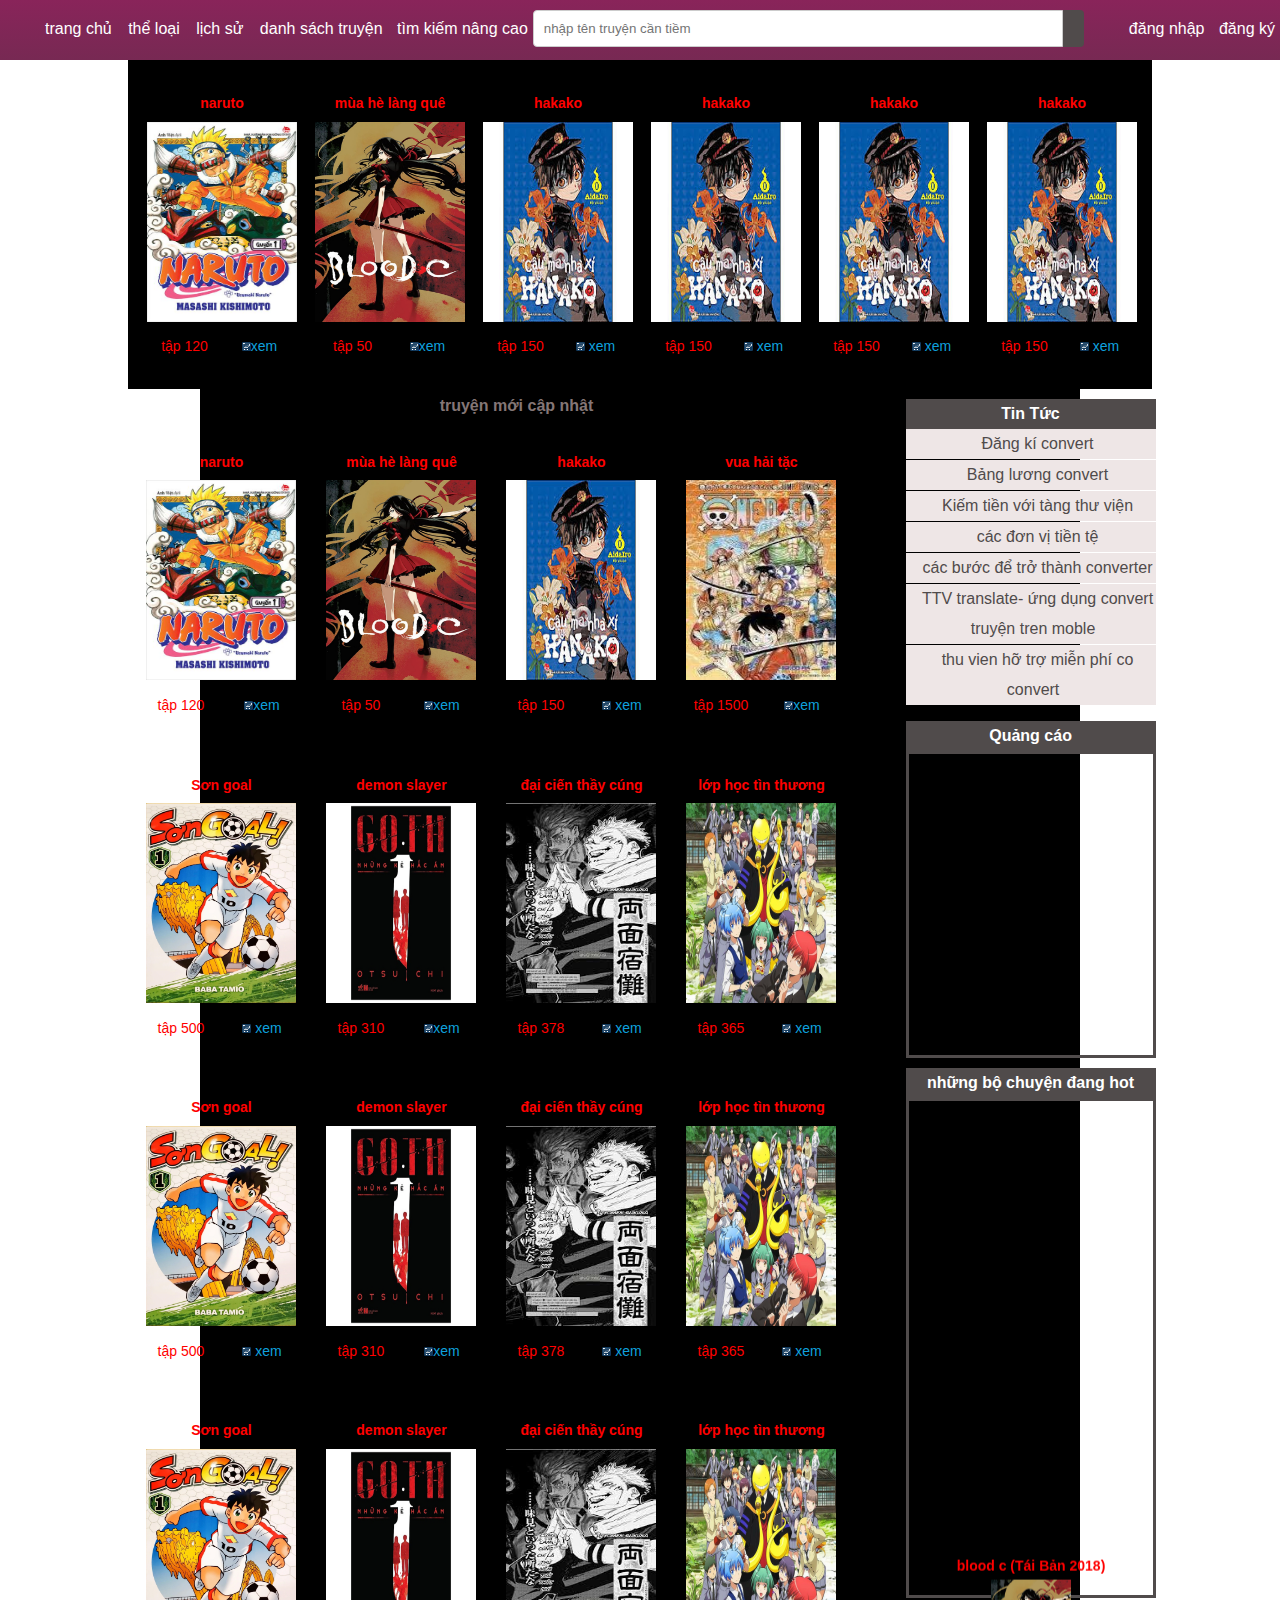
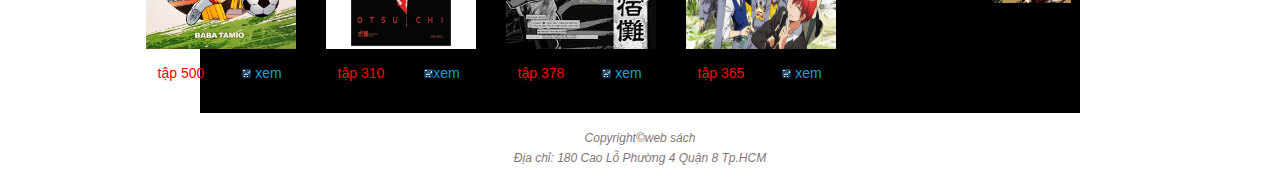
==== LapTrinhWeb(Ca3_t2)/demon.html @ 1338c651 "nop" ====
<!DOCTYPE html>
<html lang="en">
<head>
    <meta charset="UTF-8">
    <meta name="viewport" content="width=device-width, initial-scale=1.0">
    <link rel="stylesheet" href="main.css">
    <link rel="stylesheet" href="base.css">
    <link rel="stylesheet" href="stype.css">
    <link rel="preconnect" href="https://fonts.googleapis.com">
    <link rel="preconnect" href="https://fonts.gstatic.com" crossorigin>
    <link href="https://fonts.googleapis.com/css2?family=Roboto:wght@300;400&display=swap" rel="stylesheet">
    <link rel="stylesheet" href="main.js">
    <script src="main.js"></script>
    <link rel="stylesheet" href="https://cdnjs.cloudflare.com/ajax/libs/font-awesome/6.5.2/css/all.min.css" integrity="sha512-SnH5WK+bZxgPHs44uWIX+LLJAJ9/2PkPKZ5QiAj6Ta86w+fsb2TkcmfRyVX3pBnMFcV7oQPJkl9QevSCWr3W6A==" crossorigin="anonymous" referrerpolicy="no-referrer" />
    <title>truyen</title>
</head>
<body>
    <div class="story">
        <header class="header">
            <div class="grid">
                <nav class="header__navbar">
                    <ul class="header__navbar-list">
                        <li class="header__navbar-item"><a href="" class="header__navbar-item-link">trang chủ</a></li>
                        <li class="header__navbar-item header__navbar-item--has-notiy">
                         <a href="" class="header__navbar-item-link"><i class="header__navbar-icon fa-solid fa-bars"></i>thể loại</a>
                         <div class="header__notify">
                            <ul class="header__notify-list">
                                <li class="header__notify-item header__notify-item--view"><a href="" class="header__notify-link">lãng mạng</a><a href="" class="header__notify-link">vui</a></li>
                                <li class="header__notify-item header__notify-item--view"><a href="" class="header__notify-link">kiếm hiệp</a><a href="" class="header__notify-link">buồn</a></li>
                                <li class="header__notify-item header__notify-item--view"><a href="" class="header__notify-link">chuyển sinh</a><a href="" class="header__notify-link">hai kịch</a></li>
                                <li class="header__notify-item header__notify-item--view"><a href="" class="header__notify-link">khoa học</a><a href="" class="header__notify-link">bị kich</a></li>
                                <li class="header__notify-item header__notify-item--view"><a href="" class="header__notify-link">giả tưởng</a><a href="" class="header__notify-link">what</a></li>
                                <li class="header__notify-item header__notify-item--view"><a href="" class="header__notify-link">phieu lưu</a><a href="" class="header__notify-link">wy</a></li>
                            </ul>
                         </div>
                         </li>
                        <li class="header__navbar-item"><a href="" class="header__navbar-item-link"><i class="header__navbar-icon fa-solid fa-file"></i></i>lịch sử</a></li>
                        <li class="header__navbar-item"><a href="" class="header__navbar-item-link"><i class="header__navbar-icon fa-solid fa-gears"></i>danh sách truyện</a></li>
                        <li class="header__navbar-item"><a href="" class="header__navbar-item-link">tìm kiếm nâng cao</a></li>
                    </ul>
                    <div class="header__navbar-search">
                        <div class="header__search">
                            <input type="text" class="header__navbar-search-input" placeholder="nhập tên truyện cần tiềm">
                            <button class="header__search-btn">
                                <i class=" header__search-btn--icon fa-sharp fa-solid fa-magnifying-glass"></i>
                            </button>
                        </div>
                    </div>
                    <ul class="header__navbar-list">
                        <li class="header__navbar-item">
                            <div class="header__navbar-item-link" onclick="hien()">đăng nhập</div></li>
                        <li class="header__navbar-item ">
                            <div class="header__navbar-item-link" onclick="hien()"></div>đăng ký</div>
                        </li>
                    </ul>
                </nav>
            </div>
        </header>
        <div class="cuon">
            <div class="center_cuon">
                <div class="product_box">
                    <div class="pro_box_top"></div>
                    <div class="pro_box_mid">
                        <div class="pro_title">naruto</div>
                        <div class="pro_img"><a href="#"><img src="img/Naruto_01_m.jpg" /></a></div>
                        <div class="price2" >tập 120</div><div class="pro_cart"><a href="#"><img src="images/layout/cart.gif" width="9" height="9" />xem</a></div>
                        <div style="clear:both"></div>
                    </div>
                    <div class="pro_box_bot"></div>
                </div>
                <div class="product_box">
                    <div class="pro_box_top"></div>
                    <div class="pro_box_mid">
                        <div class="pro_title">mùa hè làng quê</div>
                        <div class="pro_img"><a href="#"><img src="img/MV5BZjhmYmVmYzEtMzUzZi00ZjUbloodc.jpg" /></a></div>
                        <div class="price2" >tập 50</div><div class="pro_cart"><a href="#"><img src="images/layout/cart.gif" width="9" height="9" />xem</a></div>
                        <div style="clear:both"></div>
                    </div>
                    <div class="pro_box_bot"></div>
                </div>
                <div class="product_box">
                    <div class="pro_box_top"></div>
                    <div class="pro_box_mid">
                        <div class="pro_title"><a href="#">hakako</a></div>
                        <div class="pro_img"><a href="#"><img src="img/truyen2.jpg" /></a></div>
                        <div class="price2" >tập 150</div><div class="pro_cart"><a href="#"><img src="images/layout/cart.gif" width="9" height="9" /> xem</a></div>
                        <div style="clear:both"></div>                
                    </div>
                    <div class="pro_box_bot"></div>
                </div>
                <div class="product_box">
                    <div class="pro_box_top"></div>
                    <div class="pro_box_mid">
                        <div class="pro_title"><a href="#">hakako</a></div>
                        <div class="pro_img"><a href="#"><img src="img/truyen2.jpg" /></a></div>
                        <div class="price2" >tập 150</div><div class="pro_cart"><a href="#"><img src="images/layout/cart.gif" width="9" height="9" /> xem</a></div>
                        <div style="clear:both"></div>                
                    </div>
                    <div class="pro_box_bot"></div>
                </div>
                <div class="product_box">
                    <div class="pro_box_top"></div>
                    <div class="pro_box_mid">
                        <div class="pro_title"><a href="#">hakako</a></div>
                        <div class="pro_img"><a href="#"><img src="img/truyen2.jpg" /></a></div>
                        <div class="price2" >tập 150</div><div class="pro_cart"><a href="#"><img src="images/layout/cart.gif" width="9" height="9" /> xem</a></div>
                        <div style="clear:both"></div>                
                    </div>
                    <div class="pro_box_bot"></div>
                </div>
                <div class="product_box">
                    <div class="pro_box_top"></div>
                    <div class="pro_box_mid">
                        <div class="pro_title"><a href="#">hakako</a></div>
                        <div class="pro_img"><a href="#"><img src="img/truyen2.jpg" /></a></div>
                        <div class="price2" >tập 150</div><div class="pro_cart"><a href="#"><img src="images/layout/cart.gif" width="9" height="9" /> xem</a></div>
                        <div style="clear:both"></div>                
                    </div>
                    <div class="pro_box_bot"></div>
                </div>
                 <div class="product_box">
                    <div class="pro_box_top"></div>
                    <div class="pro_box_mid">
                        <div class="pro_title"><a href="#">hakako</a></div>
                        <div class="pro_img"><a href="#"><img src="img/truyen2.jpg" /></a></div>
                        <div class="price2" >tập 150</div><div class="pro_cart"><a href="#"><img src="images/layout/cart.gif" width="9" height="9" /> xem</a></div>
                        <div style="clear:both"></div>                
                    </div>
                    <div class="pro_box_bot"></div>
                </div>
                <div class="product_box">
                    <div class="pro_box_top"></div>
                    <div class="pro_box_mid">
                        <div class="pro_title"><a href="#">hakako</a></div>
                        <div class="pro_img"><a href="#"><img src="img/truyen2.jpg" /></a></div>
                        <div class="price2" >tập 150</div><div class="pro_cart"><a href="#"><img src="images/layout/cart.gif" width="9" height="9" /> xem</a></div>
                        <div style="clear:both"></div>                
                    </div>
                    <div class="pro_box_bot"></div>
                </div>
                <div class="product_box">
                    <div class="pro_box_top"></div>
                    <div class="pro_box_mid">
                        <div class="pro_title"><a href="#">hakako</a></div>
                        <div class="pro_img"><a href="#"><img src="img/truyen2.jpg" /></a></div>
                        <div class="price2" >tập 150</div><div class="pro_cart"><a href="#"><img src="images/layout/cart.gif" width="9" height="9" /> xem</a></div>
                        <div style="clear:both"></div>                
                    </div>
                    <div class="pro_box_bot"></div>
                </div>
                <div class="product_box">
                    <div class="pro_box_top"></div>
                    <div class="pro_box_mid">
                        <div class="pro_title"><a href="#">hakako</a></div>
                        <div class="pro_img"><a href="#"><img src="img/truyen2.jpg" /></a></div>
                        <div class="price2" >tập 150</div><div class="pro_cart"><a href="#"><img src="images/layout/cart.gif" width="9" height="9" /> xem</a></div>
                        <div style="clear:both"></div>                
                    </div>
                    <div class="pro_box_bot"></div>
                </div>
                <div class="product_box">
                    <div class="pro_box_top"></div>
                    <div class="pro_box_mid">
                        <div class="pro_title"><a href="#">vua hải tặc</a></div>
                        <div class="pro_img"><a href="#"><img src="img/onepi.jpg" /></a></div>
                        <div class="price2" >tập 1500</div><div class="pro_cart"><a href="#"><img src="images/layout/cart.gif" width="9" height="9" />xem</a></div>
                        <div style="clear:both"></div>                
                     </div>
                    <div class="pro_box_bot"></div>
                </div>
                 </div>
        </div>
        <div class="truyen_container">
            <div class="left">
                <!-- <div class="left_content">
                    <div class="title1">
                        <a  href="#"><button style="background-color: rgb(53, 58, 58);"><i class="fa-solid fa-bars"></i></button>Thể loại</a>
                    </div>
                    <ul class="categories">
                        <li class="lmenu1" >
                            <a href="" class="auth-form__socials--fb btn btn--size-s btn--with-icon"> <i class="fa-solid fa-font-awesome"></i></i>tiên hiệp</a> 
                            <a href="" class="auth-form__socials--fb btn btn--size-s btn--with-icon"> <i class="fa-solid fa-biohazard"></i>huyền huyễn</a> 
                        </li>
                        <li class="lmenu1" >
                            <a href=""><i class="fa-solid fa-cannabis"></i>&nbsp;&nbsp;đô thị</a> <a href=""><i class="fa-solid fa-biohazard"></i>  &nbsp;&nbsp;khoa huyễn</a>
                        </li>
                        <li class="lmenu1" >
                            <a href=""> <i class="fa-solid fa-font-awesome"></i></i>&nbsp;&nbsp;kỳ huyễn</a> <a href=""><i class="fa-solid fa-cannabis"></i>  &nbsp;&nbsp;võ hiệp</a>
                        </li>
                        <li class="lmenu1" >
                            <a href=""> <i class="fa-solid fa-staff-snake"></i> &nbsp;&nbsp;lịch sử</a> <a href=""><i class="fa-solid fa-circle-radiation"></i>  &nbsp;&nbsp;đồng nhân</a>
                        </li>
                        <li class="lmenu1" >
                            <a href=""><i class="fa-solid fa-heart-pulse"></i>  &nbsp;&nbsp;quân sự</a> <a href=""> <i class="fa-solid fa-heart"></i> &nbsp;&nbsp;du hi</a>
                        </li>
                        <li class="lmenu1" >
                            <a href=""> <i class="fa-solid fa-staff-snake"></i> &nbsp;&nbsp;cảnh kỹ</a> <a href=""> <i class="fa-solid fa-heart-pulse"></i> &nbsp;&nbsp;linh di</a>
                        </li>
                        <li class="lmenu1" >
                            <a href=""> <i class="fa-solid fa-circle-radiation"></i> &nbsp;&nbsp;ngôn tình</a> <a href=""> <i class="fa-solid fa-heart"></i> &nbsp;&nbsp;tất cả</a>
                        </li>
                    </ul>
                </div> -->

                <div class="content">
                    <div class="center_title">truyện mới cập nhật</div>
                    <div class="center_content">
                        <div class="product_box">
                            <div class="pro_box_top"></div>
                            <div class="pro_box_mid">
                                <div class="pro_title">naruto</div>
                                <div class="pro_img"><a href="#"><img src="img/Naruto_01_m.jpg" /></a></div>
                                <div class="price2" >tập 120</div><div class="pro_cart"><a href="#"><img src="images/layout/cart.gif" width="9" height="9" />xem</a></div>
                                <div style="clear:both"></div>
                            </div>
                            <div class="pro_box_bot"></div>
                        </div>
                        <div class="product_box">
                            <div class="pro_box_top"></div>
                            <div class="pro_box_mid">
                                <div class="pro_title">mùa hè làng quê</div>
                                <div class="pro_img"><a href="#"><img src="img/MV5BZjhmYmVmYzEtMzUzZi00ZjUbloodc.jpg" /></a></div>
                                <div class="price2" >tập 50</div><div class="pro_cart"><a href="#"><img src="images/layout/cart.gif" width="9" height="9" />xem</a></div>
                                <div style="clear:both"></div>
                            </div>
                            <div class="pro_box_bot"></div>
                        </div>
                        <div class="product_box">
                            <div class="pro_box_top"></div>
                            <div class="pro_box_mid">
                                <div class="pro_title"><a href="#">hakako</a></div>
                                <div class="pro_img"><a href="#"><img src="img/truyen2.jpg" /></a></div>
                                <div class="price2" >tập 150</div><div class="pro_cart"><a href="#"><img src="images/layout/cart.gif" width="9" height="9" /> xem</a></div>
                                <div style="clear:both"></div>                
                            </div>
                            <div class="pro_box_bot"></div>
                        </div>
                        
                        <div class="product_box">
                            <div class="pro_box_top"></div>
                            <div class="pro_box_mid">
                                <div class="pro_title"><a href="#">vua hải tặc</a></div>
                                <div class="pro_img"><a href="#"><img src="img/onepi.jpg" /></a></div>
                                <div class="price2" >tập 1500</div><div class="pro_cart"><a href="#"><img src="images/layout/cart.gif" width="9" height="9" />xem</a></div>
                                <div style="clear:both"></div>                
                             </div>
                            <div class="pro_box_bot"></div>
                        </div>
                         </div>
                
                  <div style="clear:both"></div>
                
                  <div class="center_content">
                    <div class="product_box">
                        <div class="pro_box_top"></div>
                        <div class="pro_box_mid">
                            <div class="pro_title"><a href="#">Sơn goal</a></div>
                            <div class="pro_img"><a href="#"><img src="img/son_goal_2.jpg.webp" /></a></div>
                            <div class="price2"  >tập 500</div><div class="pro_cart"><a href="#"><img src="images/layout/cart.gif" width="9" height="9" /> xem</a></div>
                            <div style="clear:both"></div>
                        </div>
                        <div class="pro_box_bot"></div>
                    </div>
                    <div class="product_box">
                        <div class="pro_box_top"></div>
                        <div class="pro_box_mid">
                            <div class="pro_title"><a href="#">demon slayer</a></div>
                            <div class="pro_img"><a href="#"><img src="images/Sach_3.jpg" /></a></div>
                            <div class="price2"  >tập 310</div><div class="pro_cart"><a href="#"><img src="images/layout/cart.gif" width="9" height="9" />xem</a></div>
                            <div style="clear:both"></div>                
                        </div>
                        <div class="pro_box_bot"></div>
                    </div>
                    
                    <div class="product_box">
                        <div class="pro_box_top"></div>
                        <div class="pro_box_mid">
                            <div class="pro_title"><a href="#">đại ciến thầy cúng</a></div>
                            <div class="pro_img"><a href="#"><img src="img/jjkai.jpg" /></a></div>
                            <div class="price2" >tập 378</div><div class="pro_cart"><a href="#"><img src="images/layout/cart.gif" width="9" height="9" /> xem</a></div>
                            <div style="clear:both"></div>                
                         </div>
                        <div class="pro_box_bot"></div>
                    </div>
                    <div class="product_box">
                        <div class="pro_box_top"></div>
                        <div class="pro_box_mid">
                            <div class="pro_title"><a href="#">lớp học tìn thương</a></div>
                            <div class="pro_img"><a href="#"><img src="img/koro_sensei.jpg" /></a></div>
                            <div class="price2" >tập 365</div><div class="pro_cart"><a href="#"><img src="images/layout/cart.gif" width="9" height="9" /> xem</a></div>
                            <div style="clear:both"></div>                
                         </div>
                        <div class="pro_box_bot"></div>
                    </div>
                   </div>  
                   <div class="center_content">
                    <div class="product_box">
                        <div class="pro_box_top"></div>
                        <div class="pro_box_mid">
                            <div class="pro_title"><a href="#">Sơn goal</a></div>
                            <div class="pro_img"><a href="#"><img src="img/son_goal_2.jpg.webp" /></a></div>
                            <div class="price2"  >tập 500</div><div class="pro_cart"><a href="#"><img src="images/layout/cart.gif" width="9" height="9" /> xem</a></div>
                            <div style="clear:both"></div>
                        </div>
                        <div class="pro_box_bot"></div>
                    </div>
                    <div class="product_box">
                        <div class="pro_box_top"></div>
                        <div class="pro_box_mid">
                            <div class="pro_title"><a href="#">demon slayer</a></div>
                            <div class="pro_img"><a href="#"><img src="images/Sach_3.jpg" /></a></div>
                            <div class="price2"  >tập 310</div><div class="pro_cart"><a href="#"><img src="images/layout/cart.gif" width="9" height="9" />xem</a></div>
                            <div style="clear:both"></div>                
                        </div>
                        <div class="pro_box_bot"></div>
                    </div>
                    
                    <div class="product_box">
                        <div class="pro_box_top"></div>
                        <div class="pro_box_mid">
                            <div class="pro_title"><a href="#">đại ciến thầy cúng</a></div>
                            <div class="pro_img"><a href="#"><img src="img/jjkai.jpg" /></a></div>
                            <div class="price2" >tập 378</div><div class="pro_cart"><a href="#"><img src="images/layout/cart.gif" width="9" height="9" /> xem</a></div>
                            <div style="clear:both"></div>                
                         </div>
                        <div class="pro_box_bot"></div>
                    </div>
                    <div class="product_box">
                        <div class="pro_box_top"></div>
                        <div class="pro_box_mid">
                            <div class="pro_title"><a href="#">lớp học tìn thương</a></div>
                            <div class="pro_img"><a href="#"><img src="img/koro_sensei.jpg" /></a></div>
                            <div class="price2" >tập 365</div><div class="pro_cart"><a href="#"><img src="images/layout/cart.gif" width="9" height="9" /> xem</a></div>
                            <div style="clear:both"></div>                
                         </div>
                        <div class="pro_box_bot"></div>
                    </div>
                   </div>  
                   <div class="center_content">
                    <div class="product_box">
                        <div class="pro_box_top"></div>
                        <div class="pro_box_mid">
                            <div class="pro_title"><a href="#">Sơn goal</a></div>
                            <div class="pro_img"><a href="#"><img src="img/son_goal_2.jpg.webp" /></a></div>
                            <div class="price2"  >tập 500</div><div class="pro_cart"><a href="#"><img src="images/layout/cart.gif" width="9" height="9" /> xem</a></div>
                            <div style="clear:both"></div>
                        </div>
                        <div class="pro_box_bot"></div>
                    </div>
                    <div class="product_box">
                        <div class="pro_box_top"></div>
                        <div class="pro_box_mid">
                            <div class="pro_title"><a href="#">demon slayer</a></div>
                            <div class="pro_img"><a href="#"><img src="images/Sach_3.jpg" /></a></div>
                            <div class="price2"  >tập 310</div><div class="pro_cart"><a href="#"><img src="images/layout/cart.gif" width="9" height="9" />xem</a></div>
                            <div style="clear:both"></div>                
                        </div>
                        <div class="pro_box_bot"></div>
                    </div>
                    
                    <div class="product_box">
                        <div class="pro_box_top"></div>
                        <div class="pro_box_mid">
                            <div class="pro_title"><a href="#">đại ciến thầy cúng</a></div>
                            <div class="pro_img"><a href="#"><img src="img/jjkai.jpg" /></a></div>
                            <div class="price2" >tập 378</div><div class="pro_cart"><a href="#"><img src="images/layout/cart.gif" width="9" height="9" /> xem</a></div>
                            <div style="clear:both"></div>                
                         </div>
                        <div class="pro_box_bot"></div>
                    </div>
                    <div class="product_box">
                        <div class="pro_box_top"></div>
                        <div class="pro_box_mid">
                            <div class="pro_title"><a href="#">lớp học tìn thương</a></div>
                            <div class="pro_img"><a href="#"><img src="img/koro_sensei.jpg" /></a></div>
                            <div class="price2" >tập 365</div><div class="pro_cart"><a href="#"><img src="images/layout/cart.gif" width="9" height="9" /> xem</a></div>
                            <div style="clear:both"></div>                
                         </div>
                        <div class="pro_box_bot"></div>
                    </div>
                   </div>  
            
                </div>
                   MENU bên phải  
                 <div class="right">
                    <div class="right_content">
                        <div class="title">Tin Tức</div>
                        <ul class="categories">
                            <li class="lmenu2" >
                                <a href=""> <i class="fa-solid fa-sun"></i> &nbsp;&nbsp;Đăng kí convert</a>
                            </li>
                            <li class="lmenu2" >
                                <a href=""> <i class="fa-solid fa-sun"></i> &nbsp;&nbsp;Bảng lương convert</a>
                            </li>
                            <li class="lmenu2" >
                                <a href=""> <i class="fa-solid fa-sun"></i>  &nbsp;&nbsp;Kiếm tiền với tàng thư viện</a>
                            </li>
                            <li class="lmenu2" >
                                <a href=""> <i class="fa-solid fa-sun"></i> &nbsp;&nbsp;các đơn vị tiền tệ</a>
                            </li>
                            <li class="lmenu2" >
                                <a href=""> <i class="fa-solid fa-sun"></i> &nbsp;&nbsp;các bước để trở thành converter </a>
                            </li>
                            <li class="lmenu2" >
                                <a href=""> <i class="fa-solid fa-sun"></i>&nbsp;&nbsp;TTV translate- ứng dụng convert truyện tren moble</a>
                            </li>
                            <li class="lmenu2" >
                                <a href=""> <i class="fa-solid fa-sun"></i>  &nbsp;&nbsp;thu vien hỡ trợ miễn phí co convert</a>
                            </li>
                        </ul>
                    </div>
                    <div class="box">
                        <div class="title">Quảng cáo</div>
                        <div class="box_content">
                            <iframe width="240px" height="290px" src="https://www.youtube.com/embed/CFjI21M9wZs" title="アニメ『怪獣８号』ノンクレジットOP｜YUNGBLUD「Abyss」｜毎週土曜23時～放送・配信" frameborder="0" allow="accelerometer; autoplay; clipboard-write; encrypted-media; gyroscope; picture-in-picture; web-share" referrerpolicy="strict-origin-when-cross-origin" allowfullscreen></iframe>
                        </div>
                    </div>
                    <div class="box">
                        <div class="title">những bộ chuyện đang hot</div>
                        <div class="box_content" style="height:500px;">
                            <marquee direction="up" height="500px">
                                <div class="pro_title">blood c (Tái Bản 2018) </div>
                                <div style="text-align:center"><img src="img/MV5BZjhmYmVmYzEtMzUzZi00ZjUbloodc.jpg" height="120" /></div>
                                <div class="pro_price">tập 89</div>
                                <div style="clear:both"></div>
                                <hr color="#6da6b1" />
                                <div class="pro_title"> Cô nam (Tái Bản 2019) </div>
                                <div style="text-align:center"><img src="img/top-nhung-vu-an-co-dong-co-xam-xi-nhat-tham-tu-lung-danh-conan-phan-2-thumb.jpg" height="120" /></div>
                                <div class="pro_price">movie 15</div>
                                <div style="clear:both"></div>
                            </marquee>
                        </div>
                        </div>
                    </div>
            </div>
        </div>
        <div id="path"></div>
        <div class="footer">
            Copyright&copy;web sách <br /> Địa chỉ: 180 Cao Lỗ Phường 4 Quận 8 Tp.HCM<br />

        </div>
        <!-- <div  class="madal">
            register form
                <div class="auth-form">
                    <div class="auth-form__container">
                        <div class="auth-form__header">
                            <h3 class="auth-form__heading">Đăng ký</h3>
                            <span class="auth-form__switch-btn">Đăng nhập</span>
                        </div>
                        <div class="auth-form__form">
                            <div class="auth-form__group">
                                <input type="text" class="auth-form__input" placeholder="nhập email của bạn">
                            </div>
                            <div class="auth-form__group">
                                <input type="password" class="auth-form__input" placeholder="nhập mật khẩu của bạn">
                            </div>
                            <div class="auth-form__group">
                                <input type="password" class="auth-form__input" placeholder="nhập khẩu mật khẩu của bạn">
                            </div>
                        </div>
                        <div class="auth-form__aside">
                            <p class="auth-form__policy-text">
                                bạn đăng ký ,đồng ý với yêu cầu của web.
                                <a href="" class="auth-form__text-link">điều khoản dịch vụ</a> &
                                <a href="" class="auth-form__text-link">chính sách bảo mật</a>
                                
                            </p>
                        </div>
                        <div class="auth-form__controls">
                            <button class="btn auth-form__controls-back btn--nomal">trở lại</button>
                            <button class="btn btn--primary" >đăng ký</button>
                        </div>
                    </div>
                
                    <div class="auth-form__socials">
                        <a href="" class="auth-form__socials--fb btn btn--size-s btn--with-icon"><i class="auth-form__socials-icon fa-brands fa-facebook"></i><span class="auth-form__social-title">kết nối với facebook</span></a>
                        <a href="" class="auth-form__socials--gg btn btn--size-s btn--with-icon"><i class="auth-form__socials-icon fa-brands fa-google"></i><span class="auth-form__social-title">kết nối với google</span></a>
                    </div>
                </div>
        </div> -->
        <!-- login form -->
        <div class="madal" id="cmm">
            <div class="madal__overplay">

            </div>
            <div class="madal__body">
                
                <div class="auth-form">
                    <div class="auth-form__container">
                        <div class="auth-form__header">
                            <h3 class="auth-form__heading">Đăng nhập</h3>
                            <span class="auth-form__switch-btn">Đăng ký</span>
                        </div>
                        <div class="auth-form__form">
                            <div class="auth-form__group">
                                <input type="text" class="auth-form__input" placeholder="nhập email của bạn">
                            </div>
                            <div class="auth-form__group">
                                <input type="password" class="auth-form__input" placeholder="nhập mật khẩu của bạn">
                            </div>
                        </div>
                        <div class="auth-form__aside">
                            <div class="auth-form__help">
                                <a href="" class="auth-form__hhelp-link auth-form__hhelp-fogot"> quên mật khẩu</a>
                                <span class="auth-form__help-separate"></span>
                                <a href="" class="auth-form__hhelp-link">cần trợ giúp</a>
                            </div>
                        </div>
                        <div class="auth-form__controls">
                            <button class="btn auth-form__controls-back btn--nomal">trở lại</button>
                            <button class="btn btn--primary">đăng nhập</button>
                        </div>
                    </div>
                 
                    <div class="auth-form__socials">
                        <a href="" class="auth-form__socials--fb btn btn--size-s btn--with-icon"><i class="auth-form__socials-icon fa-brands fa-facebook"></i><span class="auth-form__social-title">đăng nhập facebook</span></a>
                        <a href="" class="auth-form__socials--gg btn btn--size-s btn--with-icon"><i class="auth-form__socials-icon fa-brands fa-google"></i><span class="auth-form__social-title">đăng nhập google</span></a>
                    </div>
                </div>
                
            </div>
            <div class="madal_inner"></div>
        </div>
    </div>
</body>
</html>
---- LapTrinhWeb(Ca3_t2)/main.css ----
@charset "utf-8";

/* CSS Document */

body {
    background-position: top;
    background-repeat: repeat-x;
    margin: 0;
    font-family: "Rubik", sans-serif;
  
}
@media screen {
    
}
/* .right_content{
    height: 250px;
} */
.left_content{
    height: 250px;
}
#container {
    background-color: white;
}

#header {
    border-radius: 5px;
    justify-content: space-around; 
    display: flex;
    margin-left: 200px;
    margin-right: 200px;
}
.taikhoan{
    display: flex;
}
.tim{
    margin-top: 20px;
}

.tapp{
}
#logo {
    
    padding-left: 5px;
    padding-top: 10px;
}

#logo img {
    height: 153px;
    width: 250px;
}

#banner {
    width: 500px;
    margin-top: 7px;
}




#menu {
    
    height: 50px;
    background-color: #0fa0dd;
    display: flex;
    justify-content:center;
    flex: 1;
}

#menu_left_corner {
    float: left;
    width: 9px;
    height: 50px;
    background-color: #df1111;
    border-radius: 50px 0px 0px 50px;
    ;
}

#menu_right_corner {
    float: left;
    width: 8px;
    height: 50px;
    background-color: #504b4b;
    border-radius: 0px 50px 50px 0px;
}

#hmenu {
    list-style-type: none;
    margin-left: -20px;
    margin-top: 0px;
}

#hmenu li {
    float: left;
    margin-left: 20px;
    margin-right: 20px;
    line-height: 50px;
}

#hmenu li a {
    color: #e8ffff;
    text-decoration: none;
    line-height: 50px;
    display: block;
}

#hmenu li a:hover {
    color: #f4e0ce
}

.devider {
    background-image: url(../images/layout/menu_divider.gif);
    width: 2px;
}

#path {
    height: 15px;
}
.truyen_container{
   display: flex;
   margin-left: 200px;
   margin-right: 200px;
   justify-content: s;
}
.left {
    width: 100%;
    margin: auto;
    display: flex;
    justify-content:center ;
}





.content{
    flex: 3;
    text-align: center;
}

.right {
   flex: 1;
}

#cart {
    margin-top: 10px;
    width: 195px;
    height: 84px;
    background-image: url(../images/layout/cart_bg.gif);
}

#cart-title {
    text-align: center;
    font-size: 18px;
    color: #847676;
}

#cart-detail {
    font-size: 16px;
    width: 135px;
    float: left;
    padding-left: 10px;
}

#cart-detail span {
    color: #F00;
}

#cart-img {
    width: 48px;
    height: 48px;
    float: left;
    background-image: url(../images/layout/shoppingcart.png)
}

.footer {
    height: 60px;
    color: #847676;
    font-size: 12px;
    text-align: center;
    line-height: 20px;
    font-style: italic;
    background-image: url(../images/layout/footer_bg.gif);
}

.categories {
    list-style-type: none;
    margin-top: 0px;
    margin-left: -40px;
    
}

.categories li a {
    text-decoration: none;
    color: #504b4b;
    line-height: 30px;
    
}

.categories li a:hover {
    font-weight: bold;
}

.title {
    line-height: 30px;
    text-align: center;
    color: #FFF;
    font-weight: bold;
    background-color: #504b4b;
    margin-top: 10px;
}
.title1 {
    line-height: 30px;
    color: #FFF;
    font-weight: bold;
    background-color: #504b4b;
    margin-top: 10px;
}

.lmenu1 {
    background-color: #dad0d0;
    padding-left: 5px;
    margin-bottom: 1px;
    display: flex;
    justify-content: space-around;
    position: relative;
}

.lmenu2 {
    background-color: #eee6e6;
    padding-left: 5px;
    margin-bottom: 1px;
}

.box_content {
    text-align: center;
    border: 3px solid #504b4b;
    padding: 2px;
    
}

.center_title {
    line-height: 33px;
    color: #847676;
    font-weight: bold;
    padding-left: 50px;
    background: url(../images/layout/bar_bg.gif) no-repeat center;
}

.center_content {
    padding: 7px;
    justify-content:space-evenly;
    flex: 1;
    text-align: center;
    display: flex;
}
.cuon{
    background-color: black;
    width: 80%;
    margin-bottom: 30px;
    margin: auto;
}
.center_cuon {
    padding: 10px;
    flex: 1;
    display: flex;
    overflow:scroll;
    cursor: none;
}
.product_box {
    width: 180px;
    height: auto;
    float: left;
    padding: 9px;
}

.pro_box_top {
    height: 12px;
    background-image: url(../images/layout/product_box_top.gif);
}

.pro_box_bot {
    height: 10px;
    background-image: url(../images/layout/product_box_bottom.gif);
}

.pro_box_mid {
    background-image: url(../images/layout/product_box_center.gif);
}

.pro_title {
    text-align: center;
    font-weight: bold;
    color: #F00;
    font-size: 14px;
}

.pro_title a {
    text-decoration: none;
    color: #F00;
}

.pro_price {
    text-align: center;
    color: #F00;
    font-weight: bold;
    width: 50%;
    float: left;
    font-size: 14px;
}

.oldprice {
    text-align: center;
    color: #847676;
    text-decoration: line-through;
    width: 50%;
    float: right;
    font-size: 14px;
}

.pro_cart {
    width: 50%;
    float: right;
    font-size: 14px;
    text-align: center;
}

.pro_cart a {
    text-decoration: none;
    color: #0fa0dd;
}

.pro_img {
    text-align: center;
    padding: 5px 0px;
}

.pro_img img {
    height: 200px;
    width: 150px;
}

.big_box {
    width: 554px;
    margin-left: 17px;
    margin-top: 15px;
}

.big_box_top {
    background-image: url(../images/layout/details_box_top.gif);
    height: 12px;
}

.big_box_bot {
    background-image: url(../images/layout/details_box_bottom.gif);
    height: 12px;
}

.big_box_mid {
    background-image: url(../images/layout/details_box_center.gif);
    padding: 5px;
}

.big_box_img {
    width: 200px;
    float: left;
    text-align: center;
}

.big_box_img img {
    width: 200px;
    height: 200px;
}

.big_box_detail {
    width: 350px;
    float: right;
}

.thumb img {
    width: 50px;
    height: 40px;
    padding: 5px 0px;
}

.add_cart img {
    width: 16px;
    height: 16px;
}

.add_cart a {
    text-decoration: none;
    color: #006;
}

.pro_title_big {
    color: #F00;
    font-weight: bold;
}

.spec_value {
    color: #5F9FAB;
}

.price {
    color: #F00;
    font-weight: bold;
}

.detail {
    margin-top: 10px;
    text-align: justify;
}

.detail img {
    width: 100%;
    margin-top: 10px;
    margin-bottom: 10px;
}

.detail span {
    font-size: 18px;
    line-height: 35px;
    font-weight: bold;
}

.search-container {
    display: flex;
    margin-top: 10px;
}

input[type="text"] {
    padding: 10px;
    width: 140px;
    border: 1px solid #ccc;
    border-radius: 4px 0 0 4px;
    outline: none;
}

button {
    padding: 5px 8px;
    background-color: #504b4b;
    color: white;
    border: 1px solid #504b4b;
    border-radius: 0 4px 4px 0;
    cursor: pointer;
}

button:hover {
    background-color: gray;
    border: 1px solid gray;
}

/* Font Awesome Icon */
button i {
    margin-right: 5px;
}

.price2
{
	text-align:center; color:#F00; width:50%; float:left; font-size:14px;
}
---- LapTrinhWeb(Ca3_t2)/base.css ----
body{
    text-align: center;
}
html{
    font-size: 100%;
    line-height: 1.6rem;
    font-family: "Roboto", sans-serif;
    box-sizing: border-box;
}
*{
    box-sizing: inherit;
}
:root{

    --white-color:#fff;
    --black-color:#000;
    --text-color:#333;
    --primary-color:#EE4D2D;
    --border-color:#dbdbdb;

    --header-height:220px;
    --navbar-height:34px;
    --header-with-search-height:calc(var(--header-height)-var(var(--navbar-height)));
}
.grid__colmn-2{
    padding-left: 12px;
    padding-right: 12px;
    width: 16.6667%;
}
.grid__colmn-10{
    padding-left: 12px;
    padding-right: 12px;
    width: 83.3333%;
}
.grid{
    width: 1200;
    max-width: 100%;
    margin: 0;
}
.grid__full-width{
    width: 100%;
}
.grid__row{
    display: flex;
    flex-wrap: wrap;
}
@keyframes ideIn {
    from{
        opacity: 0;
    }
    to{
        opacity: 1;
    }
}
@keyframes heatify {
    from{
        transform: scale(0);
    }
    to{
        transform: scale(1);
    }
}
@keyframes growth{
    from{
        transform: scale(var(--growth-from));
    }
    to{
        transform: scale(var(--growth-to));
    }
}

/* #cn_hien--login{
    position: fixed;
    top :0;
    bottom: 0;
    right: 0;
    left: 0;
    display: flex;
    animation: ideIn linear 0.1s ;
} */
.madal{
    position: fixed;
    top :0;
    bottom: 0;
    right: 0;
    left: 0;
    display: none;
    animation: ideIn linear 0.1s ;
}
.madal__overplay{
    position: absolute;
    height: 100%;
    width: 100%;
    background-color: rgb(0, 0, 0,0.3);
    z-index: 2;
}
.madal__body{
    /* --growth-from: 0.7;
    --growth-to:1; */
    background-color: var(--white-color);
    border: 5px;
    margin: auto    ;
    position: relative;
    z-index: 3;
    animation:  growth linear 0.1s   ;
}
.btn{
    min-width: 142px;
    height: 24px;
    text-decoration: none;
    border: none;
    border-radius: 2px;
    font-size: 1.4rem;
    padding: 0 12px;
    cursor: pointer;
    color: var(--text-color);
    align-items: center;
    justify-content: center;
    line-height: 1.6rem;
    justify-content: center;
}
.btn.btn--nomal:hover{
    background-color: rgb(0, 0, 0,0.05);
}
.btn.btn--size-s{
    height: 32px;
    font-size: 12px;
    padding: 0 4px;
}
.btn.btn--primary{
    color: var(--white-color);
    background-color: var(--primary-color);

}
.btn.btn--disaled{
    cursor: default;
    /* filter: brightness(80%); */
    background-color: #999;
}
---- LapTrinhWeb(Ca3_t2)/stype.css ----
.story{
    margin: 0;
    text-align: center;
}
.header{
height: 60px;
background-image: linear-gradient(0,#772953,#89245a);
}
/* container */
.truyen_container{
    background-color: black;
}
.category{
    border-radius: 2px;
    background-color: var(--white-color);
    margin: 16px;
    
}
.category_heading{
    font-size: 1.8rem;
    padding: 8px 16px;
}
.category_heading-icon{
    font-size: 1.4rem;
}

.category-item--active.category-item__link{
color: var(--primary-color);
}
.category-item--active.category-item__link ::before {
     position: absolute;
     top :50%;
     left: 4px;
     content: "";
     border: 4px solid;
     transform: translateY(-50%);
     background-color: transparent transparent transparent var(--primary-color);
}
.category-list{
   list-style: none;
}
.category-item__link{
    font-size: 1.4rem;
    color: var(--text-color);
   position: relative;;
    padding: 8px 16px;
    display: block;
    transition: right linear 0.2;
    right: 0;
    text-decoration: none;
}
.category-item__link:hover{
    color: var(--primary-color);
    right: -4px;
}
/* deader */
.header__navbar{
    display: flex;
    justify-content: space-evenly ;
}
.header__navbar-list{
    list-style: none;
}
.header__navbar-item{
    margin: 0 5px;
    text-align: center;
    min-height: 10px;
    position: relative;
}
.header__navbar-item,
.header__navbar-item-link{
    display: inline-block;
    font-size: 1.0rem;
    color: var(--white-color);
    text-decoration: none;
    font-weight: 300;
}
.header__navbar-item :hover,
.header__navbar-item-link :hover{
    background-color: rgb(255,255,255,0.7);
    cursor: pointer;
    flex: 1;

}
.header__navbar-item-strong{
    font-weight: 400;
}
.header__navbar-icon{
    font-size: 1.0rem;
    padding-left: 2px;
}
.header__notify{
    position: absolute;
    top:100%;
    width: 200px;
    border:  1px solid #772953;
    background-color: var(--white-color);
    cursor: default;
    transform-origin: top left;
    animation: heatify ease-in 0.2s;
    will-change: opacity,transform ;
    display: none;
}
.header__notify-list{
   padding: 0;
}
.header__notify-link{
    text-decoration: none;
    width: 100%;
    
}
.header__notify-item{
    justify-content:left ;
}
.header__notify-item :hover{
    color: #f1f1f1;
}
.header__notify-item--view{
    background-color: rgb(238,75, 43,0.8);
}
.header__navbar-item--has-notiy:hover  .header__notify{
    display: block;
}
.header__navbar-item--has--login:hover.madal{
    display: block;
}

.auth-form{
    width: 500px;
}
.auth-form__container{
    padding: 0 32px;
}
.auth-form__header{
    display: flex;
    align-items: center;
    justify-content: space-between;
}
.auth-form__heading{
    font-size: 2.2rem;
    font-weight: 400;
}
.auth-form__input{
    width: 100%;
    height: 40px;
    margin-top: 16px;
    padding: 0 12px;
    font-size: 1.4rem;
    border-radius: 2px;
    border: 1px solid var(--border-color);
    outline: none;
    flex: 1;
}
.auth-form__input:focus{
    border: #888;
}
.auth-form__aside{
    margin-top: 18px;
}
.auth-form__policy-text{
    font-size: 1.2rem;
    line-height: 1.8rem;
    text-align: center  ;
    padding: 0 12px;
    display: flex;
    align-items: center;
}
.auth-form__text-link{
    color:  var(--primary-color);
    text-decoration: none;
}
.auth-form__controls{
    margin-top: 80px;
    display: flex;
    justify-content: flex-end;
}
.auth-form__socials{
background-color: #f5f5f5;
padding: 16px 32px;
justify-content: space-between;
margin-top: 24px;
}
.auth-form__socials-icon{
    font-size: 1.4rem;
}
.auth-form__controls-back{
    margin-right: 12px 36px;
}
.auth-form__socials-icon,
.auth-form__socials--fb{
    color: var(--white-color);

}
.auth-form__socials--gg{
    background-color: var(--white-color);
}
.auth-form__socials--fb{
    color: #666;
    background-color: #3A5A98;
}
.auth-form__switch-btn{
    color: var(--primary-color);
    cursor: pointer;
}
.auth-form__help{
    display: flex;
    justify-content: flex-end;
}
.auth-form__hhelp-link{
    text-decoration: none;
    color: #939393;
}
.auth-form__help-separate{
    display: block;
    margin: 0 16px;
    height: 2px 22px 0;
    border-left: 1px solid var(--border-color);
}
.auth-form__hhelp-fogot{
    color: var(--primary-color);
}
.header__search{
   display:flex;
}
.header__navbar-search-input{
    margin-top: 10px;
    border: none;
   flex: 1;
    height: 100%;
    width: 100%;
    border: none;
    outline: none;  
    padding: 0 16px;  
}
.header__navbar-search{

    flex: 1; 
    
}
.header__search-icon{
    font-size: 1.5rem;
    margin-top: 14px;
    background-color: var(--white-color);
    border: none;
    font-size: 1.4rem;
}
.header__search-btn{
    margin-top: 10px;
    border: none;
}
.header__search-btn--icon{

}
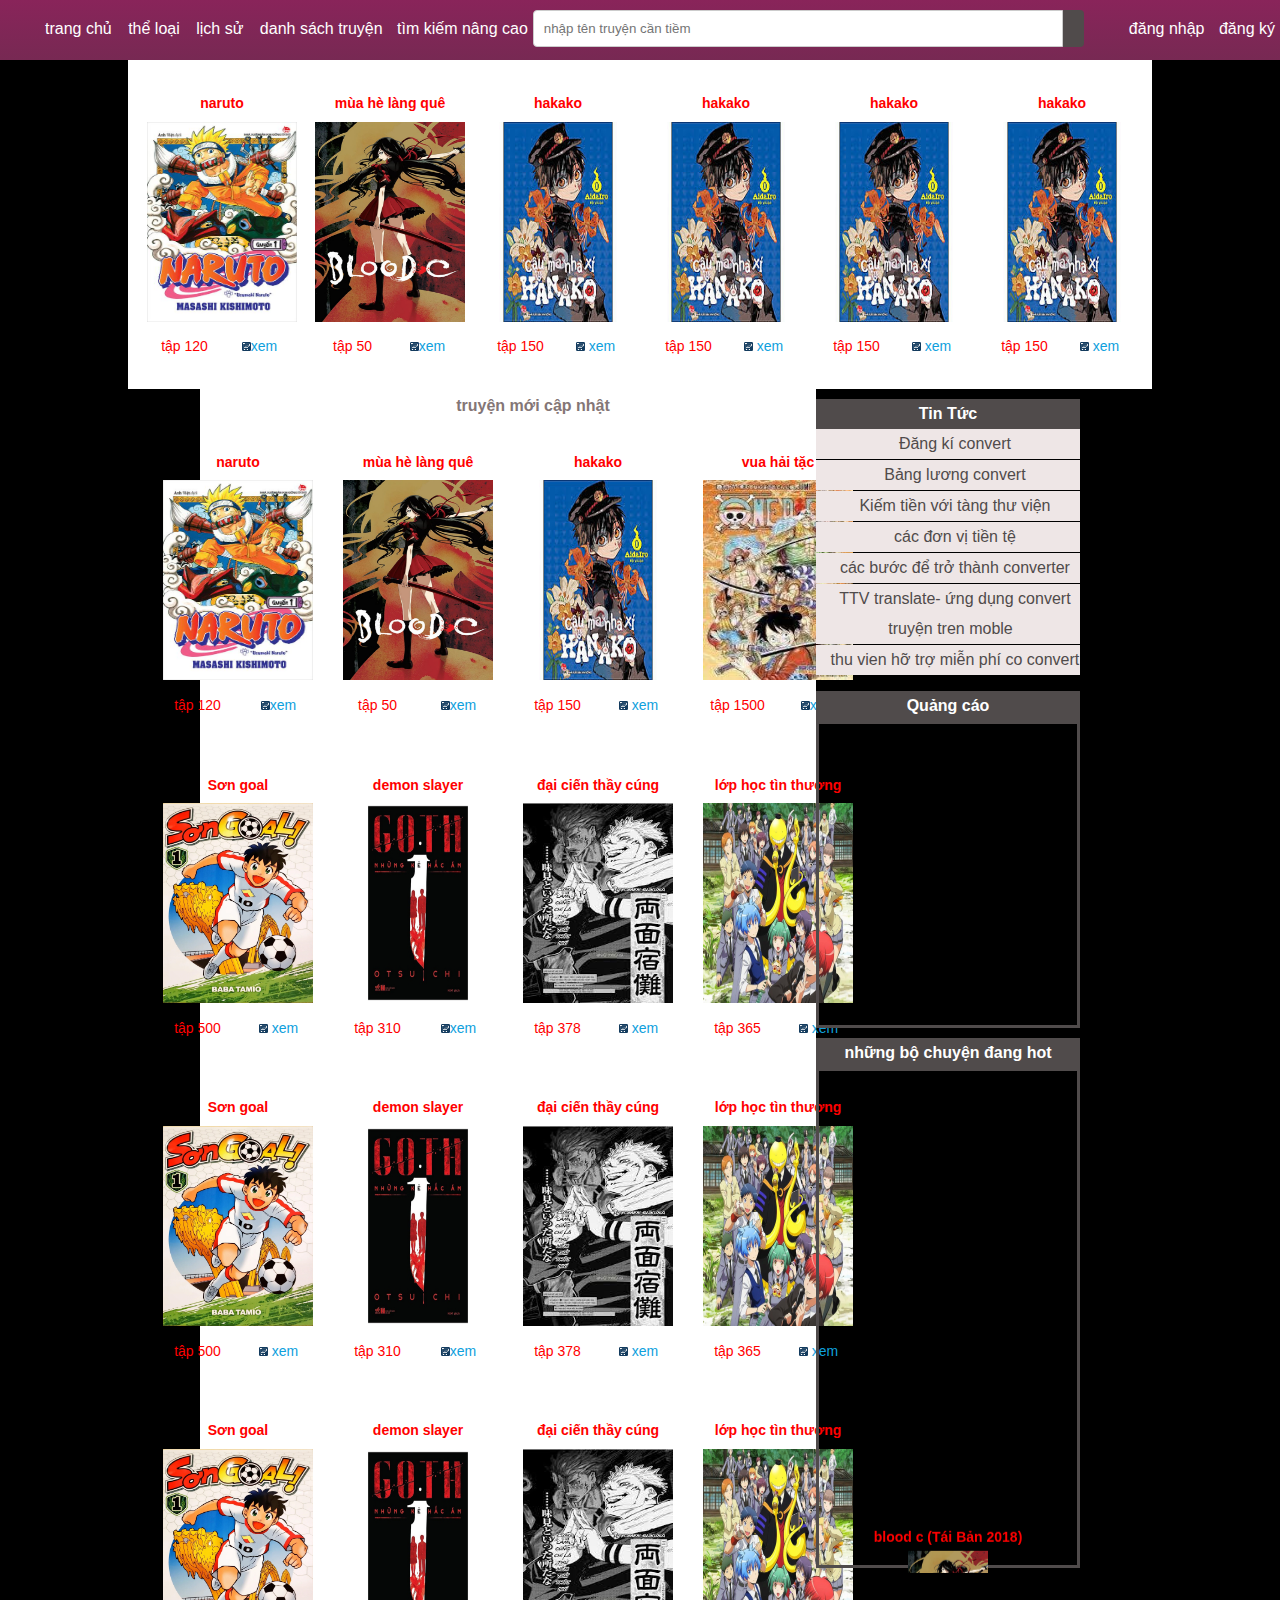
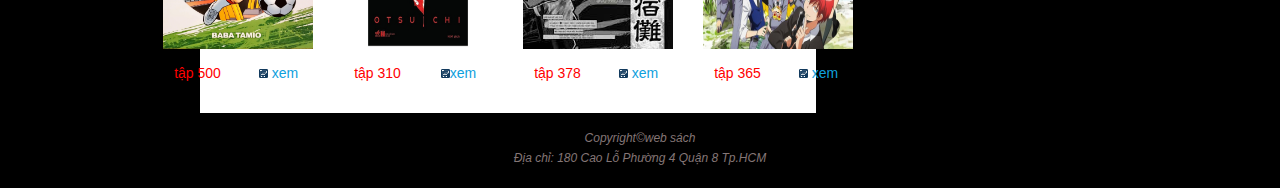
==== commit bdfcb0b3: "nop" ====
--- a/LapTrinhWeb(Ca3_t2)/demon.html
+++ b/LapTrinhWeb(Ca3_t2)/demon.html
@@ -201,7 +201,6 @@
                         </li>
                     </ul>
                 </div> -->
-
                 <div class="content">
                     <div class="center_title">truyện mới cập nhật</div>
                     <div class="center_content">
@@ -380,59 +379,58 @@
                     </div>
                    </div>  
             
-                </div>
-                   MENU bên phải  
-                 <div class="right">
-                    <div class="right_content">
-                        <div class="title">Tin Tức</div>
-                        <ul class="categories">
-                            <li class="lmenu2" >
-                                <a href=""> <i class="fa-solid fa-sun"></i> &nbsp;&nbsp;Đăng kí convert</a>
-                            </li>
-                            <li class="lmenu2" >
-                                <a href=""> <i class="fa-solid fa-sun"></i> &nbsp;&nbsp;Bảng lương convert</a>
-                            </li>
-                            <li class="lmenu2" >
-                                <a href=""> <i class="fa-solid fa-sun"></i>  &nbsp;&nbsp;Kiếm tiền với tàng thư viện</a>
-                            </li>
-                            <li class="lmenu2" >
-                                <a href=""> <i class="fa-solid fa-sun"></i> &nbsp;&nbsp;các đơn vị tiền tệ</a>
-                            </li>
-                            <li class="lmenu2" >
-                                <a href=""> <i class="fa-solid fa-sun"></i> &nbsp;&nbsp;các bước để trở thành converter </a>
-                            </li>
-                            <li class="lmenu2" >
-                                <a href=""> <i class="fa-solid fa-sun"></i>&nbsp;&nbsp;TTV translate- ứng dụng convert truyện tren moble</a>
-                            </li>
-                            <li class="lmenu2" >
-                                <a href=""> <i class="fa-solid fa-sun"></i>  &nbsp;&nbsp;thu vien hỡ trợ miễn phí co convert</a>
-                            </li>
-                        </ul>
-                    </div>
-                    <div class="box">
-                        <div class="title">Quảng cáo</div>
-                        <div class="box_content">
-                            <iframe width="240px" height="290px" src="https://www.youtube.com/embed/CFjI21M9wZs" title="アニメ『怪獣８号』ノンクレジットOP｜YUNGBLUD「Abyss」｜毎週土曜23時～放送・配信" frameborder="0" allow="accelerometer; autoplay; clipboard-write; encrypted-media; gyroscope; picture-in-picture; web-share" referrerpolicy="strict-origin-when-cross-origin" allowfullscreen></iframe>
-                        </div>
-                    </div>
-                    <div class="box">
-                        <div class="title">những bộ chuyện đang hot</div>
-                        <div class="box_content" style="height:500px;">
-                            <marquee direction="up" height="500px">
-                                <div class="pro_title">blood c (Tái Bản 2018) </div>
-                                <div style="text-align:center"><img src="img/MV5BZjhmYmVmYzEtMzUzZi00ZjUbloodc.jpg" height="120" /></div>
-                                <div class="pro_price">tập 89</div>
-                                <div style="clear:both"></div>
-                                <hr color="#6da6b1" />
-                                <div class="pro_title"> Cô nam (Tái Bản 2019) </div>
-                                <div style="text-align:center"><img src="img/top-nhung-vu-an-co-dong-co-xam-xi-nhat-tham-tu-lung-danh-conan-phan-2-thumb.jpg" height="120" /></div>
-                                <div class="pro_price">movie 15</div>
-                                <div style="clear:both"></div>
-                            </marquee>
-                        </div>
-                        </div>
-                    </div>
+                </div>  
             </div>
+            <div class="right">
+                <div class="right_content">
+                    <div class="title">Tin Tức</div>
+                    <ul class="categories">
+                        <li class="lmenu2" >
+                            <a href=""> <i class="fa-solid fa-sun"></i> &nbsp;&nbsp;Đăng kí convert</a>
+                        </li>
+                        <li class="lmenu2" >
+                            <a href=""> <i class="fa-solid fa-sun"></i> &nbsp;&nbsp;Bảng lương convert</a>
+                        </li>
+                        <li class="lmenu2" >
+                            <a href=""> <i class="fa-solid fa-sun"></i>  &nbsp;&nbsp;Kiếm tiền với tàng thư viện</a>
+                        </li>
+                        <li class="lmenu2" >
+                            <a href=""> <i class="fa-solid fa-sun"></i> &nbsp;&nbsp;các đơn vị tiền tệ</a>
+                        </li>
+                        <li class="lmenu2" >
+                            <a href=""> <i class="fa-solid fa-sun"></i> &nbsp;&nbsp;các bước để trở thành converter </a>
+                        </li>
+                        <li class="lmenu2" >
+                            <a href=""> <i class="fa-solid fa-sun"></i>&nbsp;&nbsp;TTV translate- ứng dụng convert truyện tren moble</a>
+                        </li>
+                        <li class="lmenu2" >
+                            <a href=""> <i class="fa-solid fa-sun"></i>  &nbsp;&nbsp;thu vien hỡ trợ miễn phí co convert</a>
+                        </li>
+                    </ul>
+                </div>
+                <div class="box">
+                    <div class="title">Quảng cáo</div>
+                    <div class="box_content">
+                        <iframe width="240px" height="290px" src="https://www.youtube.com/embed/CFjI21M9wZs" title="アニメ『怪獣８号』ノンクレジットOP｜YUNGBLUD「Abyss」｜毎週土曜23時～放送・配信" frameborder="0" allow="accelerometer; autoplay; clipboard-write; encrypted-media; gyroscope; picture-in-picture; web-share" referrerpolicy="strict-origin-when-cross-origin" allowfullscreen></iframe>
+                    </div>
+                </div>
+                <div class="box">
+                    <div class="title">những bộ chuyện đang hot</div>
+                    <div class="box_content" style="height:500px;">
+                        <marquee direction="up" height="500px">
+                            <div class="pro_title">blood c (Tái Bản 2018) </div>
+                            <div style="text-align:center"><img src="img/MV5BZjhmYmVmYzEtMzUzZi00ZjUbloodc.jpg" height="120" /></div>
+                            <div class="pro_price">tập 89</div>
+                            <div style="clear:both"></div>
+                            <hr color="#6da6b1" />
+                            <div class="pro_title"> Cô nam (Tái Bản 2019) </div>
+                            <div style="text-align:center"><img src="img/top-nhung-vu-an-co-dong-co-xam-xi-nhat-tham-tu-lung-danh-conan-phan-2-thumb.jpg" height="120" /></div>
+                            <div class="pro_price">movie 15</div>
+                            <div style="clear:both"></div>
+                        </marquee>
+                    </div>
+                    </div>
+                </div>
         </div>
         <div id="path"></div>
         <div class="footer">
--- a/LapTrinhWeb(Ca3_t2)/main.css
+++ b/LapTrinhWeb(Ca3_t2)/main.css
@@ -119,13 +119,13 @@
    display: flex;
    margin-left: 200px;
    margin-right: 200px;
-   justify-content: s;
+   justify-content:space-between;
 }
 .left {
-    width: 100%;
-    margin: auto;
+    width: 70%;
     display: flex;
     justify-content:center ;
+    background-color: white;
 }
 
 
@@ -138,7 +138,7 @@
 }
 
 .right {
-   flex: 1;
+   
 }
 
 #cart {
@@ -254,7 +254,7 @@
     display: flex;
 }
 .cuon{
-    background-color: black;
+    background-color:white;
     width: 80%;
     margin-bottom: 30px;
     margin: auto;
--- a/LapTrinhWeb(Ca3_t2)/base.css
+++ b/LapTrinhWeb(Ca3_t2)/base.css
@@ -1,5 +1,6 @@
 body{
     text-align: center;
+    background-color: black;
 }
 html{
     font-size: 100%;
